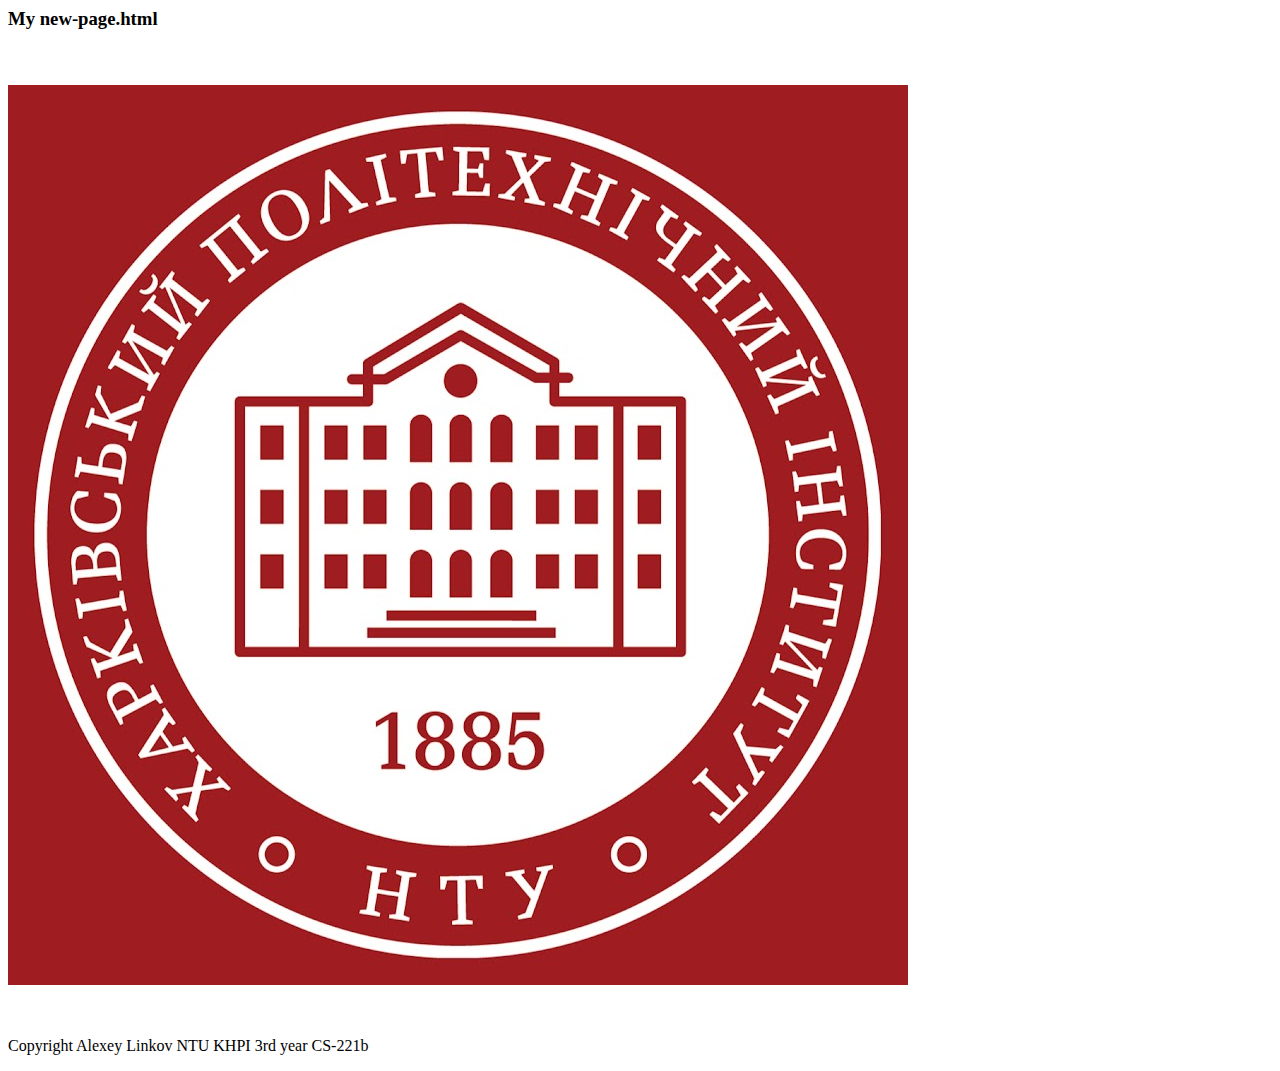
==== new-page.html @ aa92df79 "New html page added" ====
<html>
    <head>
        <title>LR_AIL_GIT3</title>
        <link rel=STYLESHEET type="text/css" href="styles/new-page-styles.css">
    </head>
    <body>
        <h3>My new-page.html</h3>
        <br/>
        <br/>
        <img src="images/ntu-khpi-image.jpg" alt="NTU KHPI"/>
        <br/>
        <br/>
        <br/>
        <p class="gradient">Copyright Alexey Linkov NTU KHPI 3rd year CS-221b</p>
    </body>
</html>
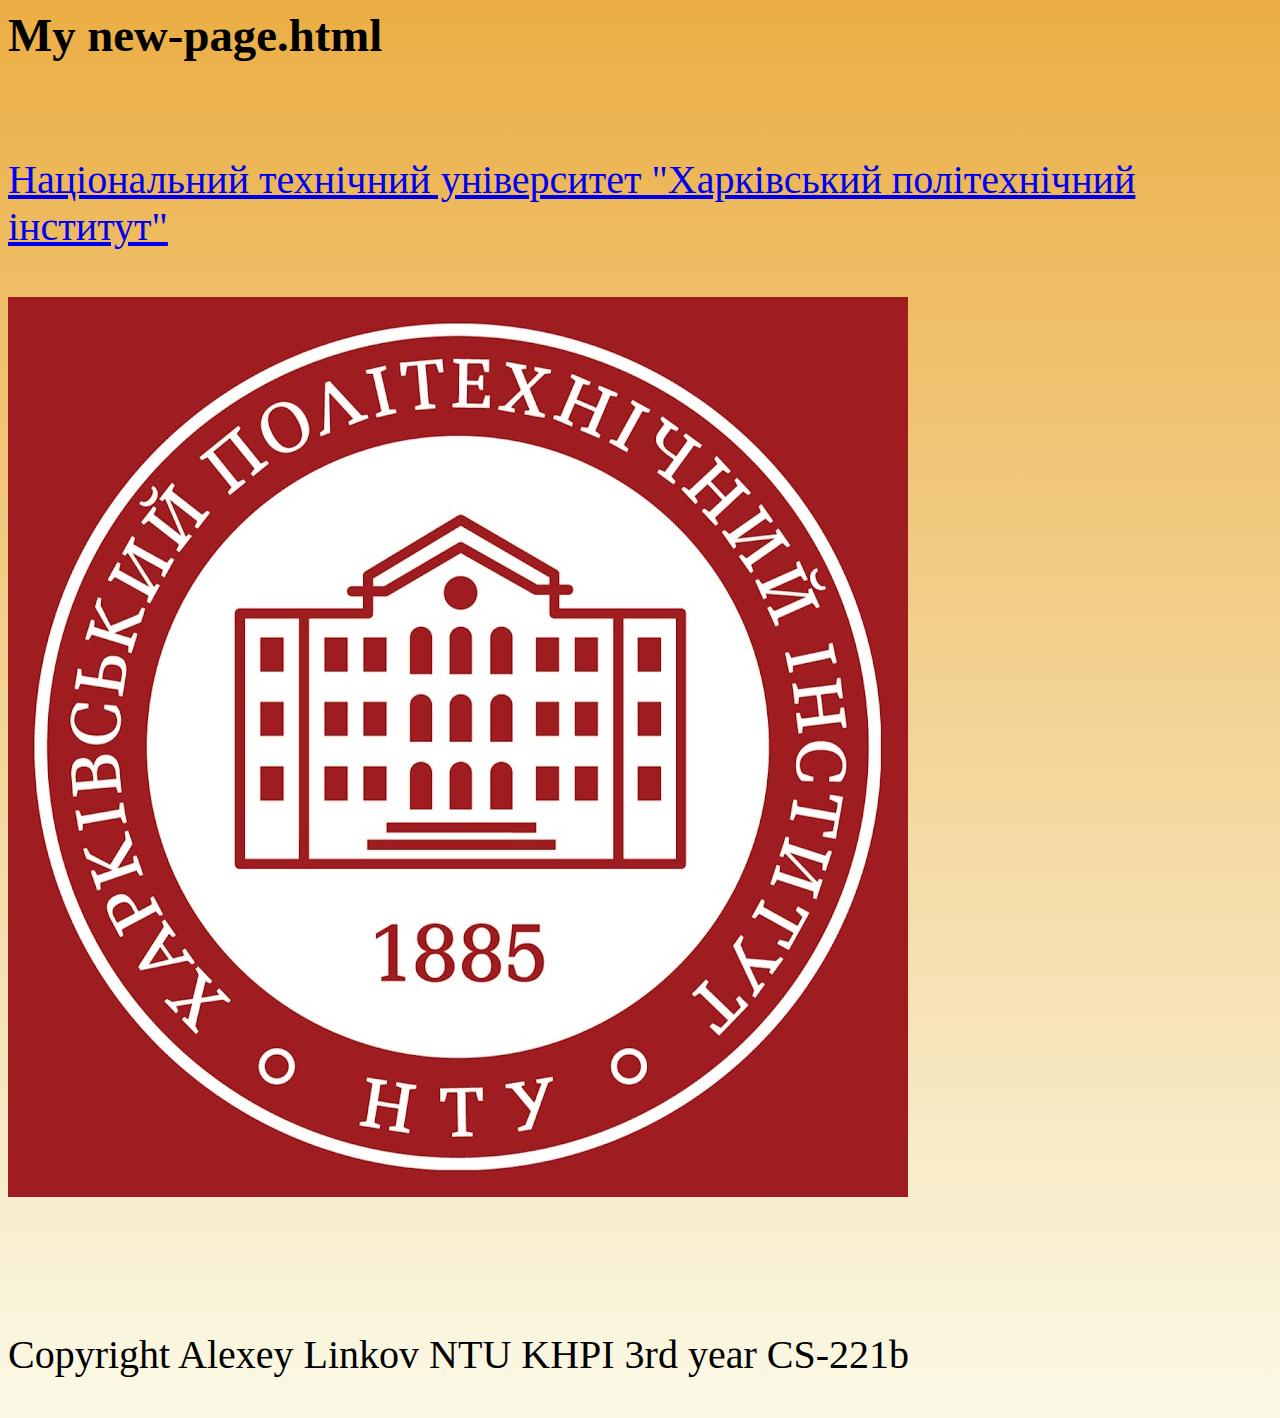
==== commit 8e461e58: "new-page.ntml changed" ====
--- a/new-page.html
+++ b/new-page.html
@@ -5,6 +5,8 @@
     </head>
     <body>
         <h3>My new-page.html</h3>
+        <br/>
+        <a href="https://www.kpi.kharkov.ua/ukr/">Національний технічний університет "Харківський політехнічний інститут"</a>
         <br/>
         <br/>
         <img src="images/ntu-khpi-image.jpg" alt="NTU KHPI"/>
--- a/styles/new-page-styles.css
+++ b/styles/new-page-styles.css
@@ -0,0 +1,6 @@
+body {
+    background: #fefcea;
+    background: linear-gradient(to top, #fbf9e6,#ebae44);
+    font-size: 30pt;
+    font-family: Georgia, 'Times New Roman', Times, serif;
+}